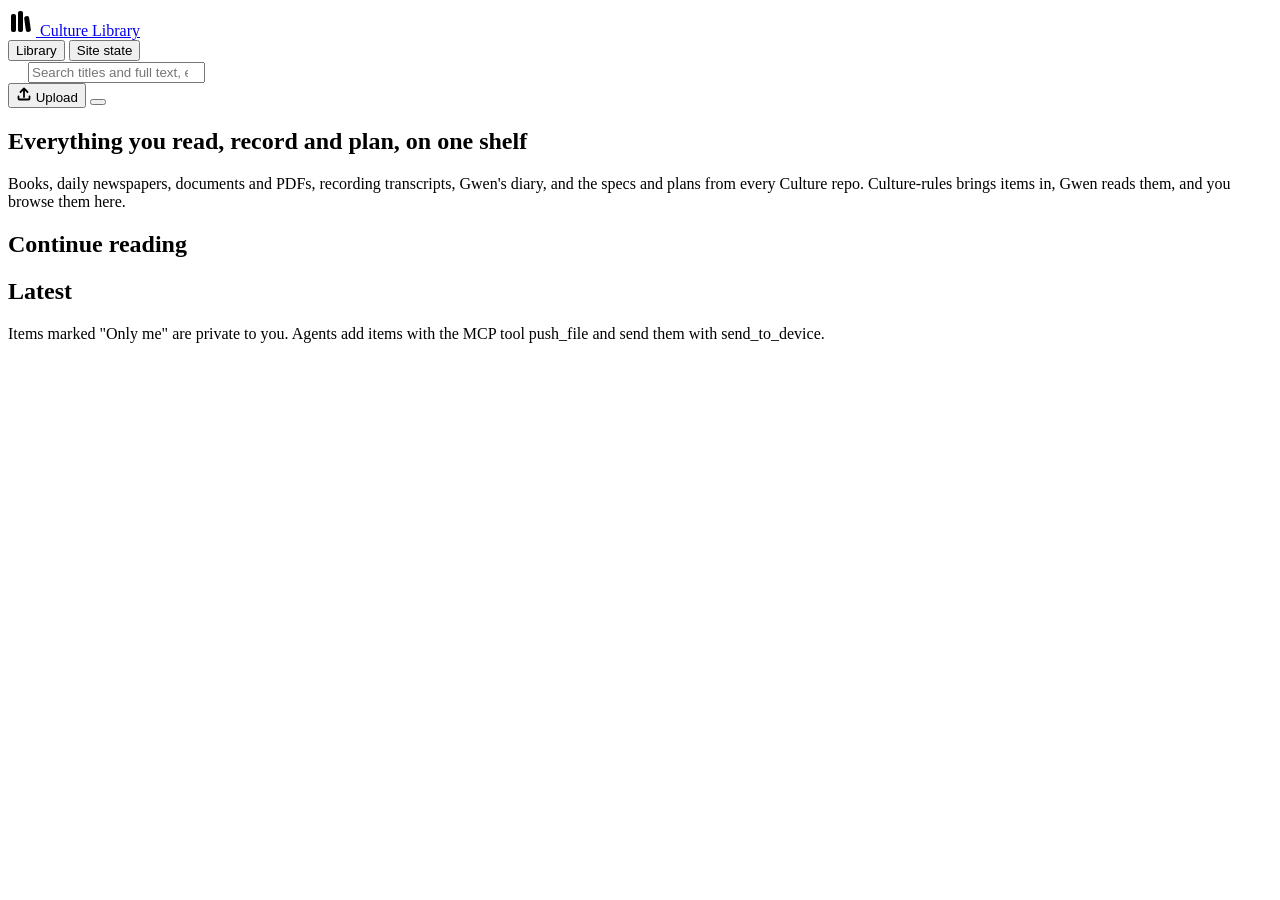
==== culture_library/web/static/index.html @ c8ad2a83 "chore: replace/todo follow-ups (0.15.0) - contract: cite culture-rules e936acf; drive the real port'" ====
<!doctype html>
<html lang="en">
<head>
<meta charset="utf-8">
<meta name="viewport" content="width=device-width, initial-scale=1, viewport-fit=cover">
<title>Culture Library</title>
<meta name="description" content="Culture's library of your own content and media.">
<meta name="referrer" content="no-referrer">
<link rel="stylesheet" href="/static/styles.css">
<script type="module" src="/static/app.js"></script>
</head>
<body>
<!-- Ported from docs/design/prototype.html (approved 2026-10-24); contract:
     docs/design/library-site.md. Markup, ids and class names are the prototype's. -->
<header class="top">
  <div class="wrap">
    <a class="brand" href="#home" data-home aria-label="Culture Library home">
      <svg width="28" height="28" viewBox="0 0 28 28" aria-hidden="true"><rect x="3" y="6" width="5" height="18" rx="2" fill="var(--accent)"/><rect x="10" y="3" width="5" height="21" rx="2" fill="var(--k-book)"/><rect x="17" y="8" width="5" height="16" rx="2" fill="var(--k-newspaper)" transform="rotate(-8 19.5 16)"/></svg>
      Culture Library
    </a>
    <nav class="tabs" role="tablist" aria-label="Views">
      <button role="tab" aria-selected="true" data-view="home">Library</button>
      <button role="tab" aria-selected="false" data-view="state">Site state</button>
    </nav>
    <label class="search" for="q" aria-label="Search the library">
      <svg width="16" height="16" viewBox="0 0 16 16" aria-hidden="true"><circle cx="7" cy="7" r="5" fill="none" stroke="var(--muted)" stroke-width="1.8"/><path d="M11 11l3.5 3.5" stroke="var(--muted)" stroke-width="1.8" stroke-linecap="round"/></svg>
      <input id="q" type="search" placeholder="Search titles and full text, e.g. Thor, RTL, scopes" autocomplete="off">
    </label>
    <div class="actions">
      <button class="btn primary upl" id="upload-open" aria-label="Upload">
        <svg width="16" height="16" viewBox="0 0 16 16" aria-hidden="true"><path d="M8 11V2.5M4.5 6L8 2.5 11.5 6M2.5 10.5v2a1 1 0 001 1h9a1 1 0 001-1v-2" stroke="currentColor" stroke-width="1.8" fill="none" stroke-linecap="round" stroke-linejoin="round"/></svg>
        <span class="lbl">Upload</span>
      </button>
      <button class="btn icon" id="theme" aria-label="Switch to dark mode"></button>
    </div>
  </div>
</header>

<main>
  <section id="view-home" class="wrap">
    <div class="intro">
      <div>
        <h1>Everything you read, record and plan, on one shelf</h1>
        <p>Books, daily newspapers, documents and PDFs, recording transcripts, Gwen's diary, and the specs and plans from every Culture repo. Culture-rules brings items in, Gwen reads them, and you browse them here.</p>
      </div>
      <div class="shelf" aria-label="The shelf: one spine per item">
        <div class="shelf-row" id="shelf"></div>
        <div class="shelf-cap"><div class="legend" id="legend"></div><span id="shelf-count"></span></div>
      </div>
    </div>
    <div class="sect">
      <div class="sect-head"><h2 id="cont-title">Continue reading</h2></div>
      <div class="continue" id="continue"></div>
    </div>
    <div class="sect">
      <div class="sect-head"><h2>Latest</h2><div class="filters" id="home-filters"></div></div>
      <div class="cards" id="cards"></div>
    </div>
  </section>

  <section id="view-read" class="wrap" hidden>
    <div class="split" id="split">
      <aside class="pane" id="pane" aria-label="Library list">
        <div class="pane-head"><h2>Library</h2>
          <button class="btn icon" data-pane-toggle aria-label="Close list"><svg width="16" height="16" viewBox="0 0 16 16" aria-hidden="true"><path d="M10 3.5L5.5 8l4.5 4.5" stroke="currentColor" stroke-width="1.8" fill="none" stroke-linecap="round" stroke-linejoin="round"/></svg></button>
        </div>
        <div class="filters" id="pane-filters"></div>
        <div class="rows" id="rows"></div>
      </aside>
      <div class="scrim" data-pane-toggle></div>
      <div class="readerbox">
        <div class="rtool">
          <button class="btn" data-pane-toggle id="pane-btn" aria-expanded="true">
            <svg width="16" height="16" viewBox="0 0 16 16" aria-hidden="true"><rect x="2" y="2.5" width="12" height="11" rx="2" stroke="currentColor" stroke-width="1.6" fill="none"/><path d="M6 2.5v11" stroke="currentColor" stroke-width="1.6"/></svg>
            <span id="pane-lbl">Hide list</span>
          </button>
          <button class="btn" data-home aria-label="All cards">
            <svg width="16" height="16" viewBox="0 0 16 16" aria-hidden="true"><rect x="2" y="2" width="5" height="5" rx="1.2" fill="currentColor"/><rect x="9" y="2" width="5" height="5" rx="1.2" fill="currentColor"/><rect x="2" y="9" width="5" height="5" rx="1.2" fill="currentColor"/><rect x="9" y="9" width="5" height="5" rx="1.2" fill="currentColor"/></svg>
            <span class="lbl">All cards</span>
          </button>
          <div class="sendwrap">
            <button class="btn" id="send-btn" aria-label="Send to device" aria-haspopup="menu" aria-expanded="false" aria-controls="send-menu">
              <svg width="16" height="16" viewBox="0 0 16 16" aria-hidden="true"><rect x="4" y="1.5" width="8" height="13" rx="1.6" stroke="currentColor" stroke-width="1.6" fill="none"/><path d="M8 4.5v5M6 7.5l2 2 2-2" stroke="currentColor" stroke-width="1.5" fill="none" stroke-linecap="round" stroke-linejoin="round"/></svg>
              <span class="lbl">Send to device</span>
            </button>
            <div class="menu" id="send-menu" role="menu" hidden></div>
          </div>
          <span class="sp"></span>
          <button class="btn icon" id="prev" aria-label="Previous item"><svg width="16" height="16" viewBox="0 0 16 16" aria-hidden="true"><path d="M10 3.5L5.5 8l4.5 4.5" stroke="currentColor" stroke-width="1.8" fill="none" stroke-linecap="round"/></svg></button>
          <button class="btn icon" id="next" aria-label="Next item"><svg width="16" height="16" viewBox="0 0 16 16" aria-hidden="true"><path d="M6 3.5L10.5 8 6 12.5" stroke="currentColor" stroke-width="1.8" fill="none" stroke-linecap="round"/></svg></button>
        </div>
        <article class="reader" id="reader" aria-live="polite"></article>
      </div>
    </div>
  </section>

  <section id="view-state" class="wrap state" hidden>
    <header>
      <h1 class="state-title">Site state</h1>
      <p id="state-lede">Measured from this library's API.</p>
    </header>
    <div class="tiles" id="tiles"></div>
    <div class="status" id="status"></div>
    <div class="charts" id="charts"></div>
  </section>
</main>
<div class="wrap foot" id="foot">Items marked "Only me" are private to you. Agents add items with the MCP tool push_file and send them with send_to_device.</div>

<dialog id="upload" aria-labelledby="up-title">
  <form class="dlg" id="up-form" method="dialog">
    <h2 id="up-title">Upload to the library</h2>
    <label class="drop" id="drop" for="up-file">
      <b>Drop a file here or choose one</b><br>EPUB, PDF, Markdown, text or JSON, up to 50 MB
      <input id="up-file" type="file" accept=".epub,.pdf,.md,.markdown,.txt,.json" hidden>
    </label>
    <div class="fields">
      <label class="field wide" for="up-name">Title<input id="up-name" type="text" placeholder="Taken from the file name"></label>
      <label class="field" for="up-kind">Kind<select id="up-kind"><option value="document">Document</option><option value="book">Book</option><option value="newspaper">Newspaper</option><option value="transcript">Transcript</option><option value="spec">Spec or plan</option><option value="diary">Diary</option><option value="todo">To-do</option></select></label>
      <label class="field" for="up-vis">Who can see it<select id="up-vis"><option value="public">Everyone with access</option><option value="private">Only me</option></select></label>
    </div>
    <code id="up-curl"></code>
    <p class="fine">This form sends the request above. Agents use the MCP tool push_file.</p>
    <p class="err" id="up-err" hidden></p>
    <div class="dlg-actions">
      <button type="button" class="btn" id="up-cancel">Cancel</button>
      <button type="submit" class="btn primary" id="up-go" disabled>Add to library</button>
    </div>
  </form>
</dialog>
<div class="tip" id="tip" hidden></div>
<output class="toast" id="toast" hidden></output>
<dialog id="connect" aria-labelledby="cn-title">
  <form class="dlg" id="cn-form" method="dialog">
    <h2 id="cn-title">Sign in to the library</h2>
    <p class="fine">On library.culture.dev, Cloudflare Access signs you in and this page needs nothing else. Reload the page if your sign-in expired.</p>
    <label class="field" for="cn-key">For local development: a library key<input id="cn-key" class="key" type="password" autocomplete="off" spellcheck="false" placeholder="clk_..."></label>
    <p class="fine">The key stays in this browser tab only (sessionStorage) and is sent as a Bearer header.</p>
    <p class="err" id="cn-err" hidden></p>
    <div class="dlg-actions">
      <button type="button" class="btn" id="cn-cancel">Cancel</button>
      <button type="submit" class="btn primary" id="cn-go">Connect</button>
    </div>
  </form>
</dialog>
</body>
</html>
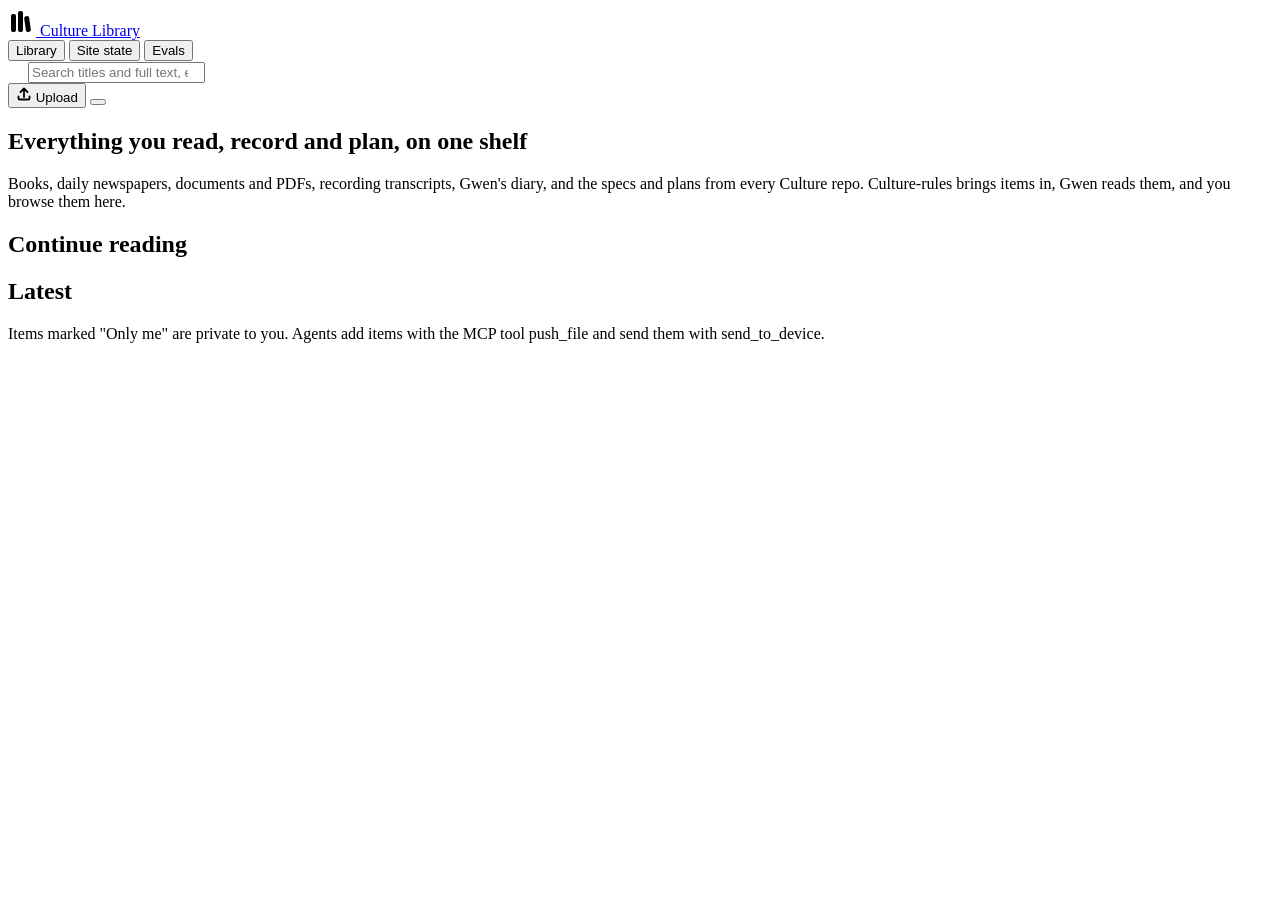
==== commit f9a17f1d: "t16: Evals tab: routing, overview and shared styles - index.html: an Evals tab, evals.css, and the #" ====
--- a/culture_library/web/static/index.html
+++ b/culture_library/web/static/index.html
@@ -7,6 +7,7 @@
 <meta name="description" content="Culture's library of your own content and media.">
 <meta name="referrer" content="no-referrer">
 <link rel="stylesheet" href="/static/styles.css">
+<link rel="stylesheet" href="/static/evals.css">
 <script type="module" src="/static/app.js"></script>
 </head>
 <body>
@@ -21,6 +22,7 @@
     <nav class="tabs" role="tablist" aria-label="Views">
       <button role="tab" aria-selected="true" data-view="home">Library</button>
       <button role="tab" aria-selected="false" data-view="state">Site state</button>
+      <button role="tab" aria-selected="false" data-view="evals">Evals</button>
     </nav>
     <label class="search" for="q" aria-label="Search the library">
       <svg width="16" height="16" viewBox="0 0 16 16" aria-hidden="true"><circle cx="7" cy="7" r="5" fill="none" stroke="var(--muted)" stroke-width="1.8"/><path d="M11 11l3.5 3.5" stroke="var(--muted)" stroke-width="1.8" stroke-linecap="round"/></svg>
@@ -103,6 +105,46 @@
     <div class="status" id="status"></div>
     <div class="charts" id="charts"></div>
   </section>
+  <section id="view-evals" class="wrap evals" hidden>
+    <!-- Evals (plan task t16; design canvas "Evals overview"). Routes: #evals, #evals/radar,
+         #evals/compare (hashroute.js). evals.js fills the overview from the eval API. -->
+    <div id="evals-overview" class="ev-page">
+      <section class="ev-intro">
+        <div>
+          <h1 class="ev-title">Evals</h1>
+          <p id="ev-lede">Does search hand an agent the passage its question needs? Each number is a scored run against question sets made from the library's own books and newspapers.</p>
+        </div>
+        <div class="ev-actions">
+          <a class="btn" href="#evals/radar">
+            <svg width="18" height="18" viewBox="0 0 24 24" aria-hidden="true"><g fill="none" stroke="currentColor" stroke-width="2"><circle cx="12" cy="12" r="9"/><circle cx="12" cy="12" r="5"/><path d="M12 3v18M3 12h18"/></g></svg>
+            Radar
+          </a>
+          <a class="btn primary" href="#evals/compare">
+            <svg width="18" height="18" viewBox="0 0 24 24" aria-hidden="true"><path d="M7 4v16M17 4v16M3 8h8M13 16h8" fill="none" stroke="currentColor" stroke-width="2"/></svg>
+            Compare runs
+          </a>
+        </div>
+      </section>
+      <div class="ev-tiles" id="ev-tiles" aria-label="Headline numbers"></div>
+      <div class="ev-grid2">
+        <section class="ev-card ev-wide" id="ev-rerank" aria-labelledby="ev-rerank-h"></section>
+        <section class="ev-card ev-side" id="ev-weak" aria-labelledby="ev-weak-h"></section>
+      </div>
+      <section class="ev-card" id="ev-suites" aria-labelledby="ev-suites-h"></section>
+      <section class="ev-card" id="ev-runs" aria-labelledby="ev-runs-h"></section>
+      <p class="ev-foot">Times in UTC. Numbers come from this library's eval API and include only runs whose items this key can see.</p>
+    </div>
+    <div id="evals-radar" class="ev-page" hidden>
+      <div class="ev-crumb"><a href="#evals">Evals</a> / Radar</div>
+      <section class="ev-intro"><div><h1 class="ev-title">Radar</h1></div></section>
+      <div id="ev-radar-body"></div>
+    </div>
+    <div id="evals-compare" class="ev-page" hidden>
+      <div class="ev-crumb"><a href="#evals">Evals</a> / Compare</div>
+      <section class="ev-intro"><div><h1 class="ev-title">Compare runs</h1></div></section>
+      <div id="ev-compare-body"></div>
+    </div>
+  </section>
 </main>
 <div class="wrap foot" id="foot">Items marked "Only me" are private to you. Agents add items with the MCP tool push_file and send them with send_to_device.</div>
 
@@ -110,12 +152,12 @@
   <form class="dlg" id="up-form" method="dialog">
     <h2 id="up-title">Upload to the library</h2>
     <label class="drop" id="drop" for="up-file">
-      <b>Drop a file here or choose one</b><br>EPUB, PDF, Markdown, text or JSON, up to 50 MB
+      <b>Drop a file here or choose one</b><br>EPUB, PDF, Markdown, text or JSON, up to 60 MB
       <input id="up-file" type="file" accept=".epub,.pdf,.md,.markdown,.txt,.json" hidden>
     </label>
     <div class="fields">
       <label class="field wide" for="up-name">Title<input id="up-name" type="text" placeholder="Taken from the file name"></label>
-      <label class="field" for="up-kind">Kind<select id="up-kind"><option value="document">Document</option><option value="book">Book</option><option value="newspaper">Newspaper</option><option value="transcript">Transcript</option><option value="spec">Spec or plan</option><option value="diary">Diary</option><option value="todo">To-do</option></select></label>
+      <label class="field" for="up-kind">Kind<select id="up-kind"><option value="document">Document</option><option value="book">Book</option><option value="newspaper">Newspaper</option><option value="transcript">Transcript</option><option value="spec">Spec or plan</option><option value="diary">Diary</option><option value="todo">To-do</option><option value="discord-message">Discord message</option></select></label>
       <label class="field" for="up-vis">Who can see it<select id="up-vis"><option value="public">Everyone with access</option><option value="private">Only me</option></select></label>
     </div>
     <code id="up-curl"></code>
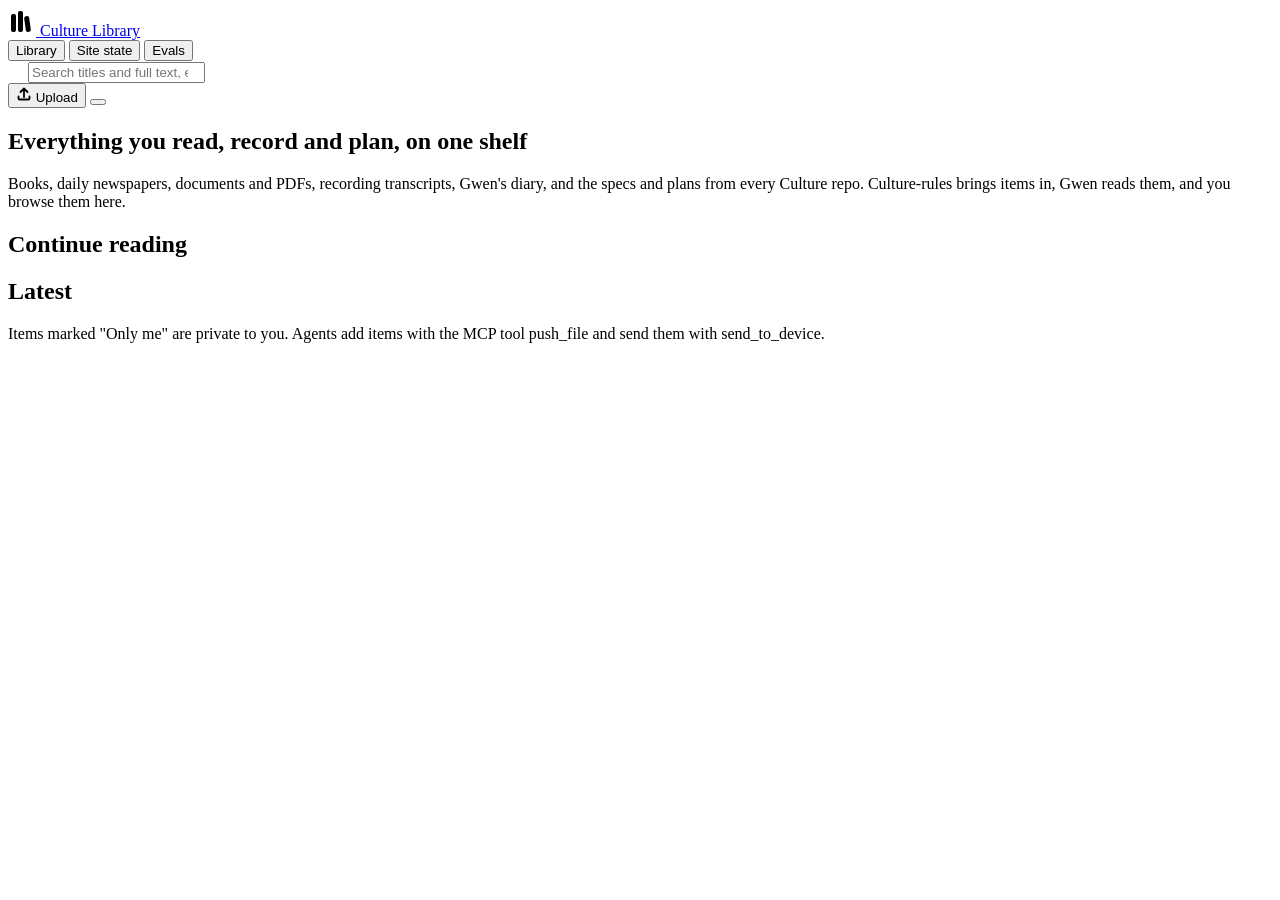
==== commit 2db4c5eb: "t18: Compare view: checks first, shape of the change, changed questions evals-compare.js fills #eval" ====
--- a/culture_library/web/static/index.html
+++ b/culture_library/web/static/index.html
@@ -107,7 +107,8 @@
   </section>
   <section id="view-evals" class="wrap evals" hidden>
     <!-- Evals (plan task t16; design canvas "Evals overview"). Routes: #evals, #evals/radar,
-         #evals/compare (hashroute.js). evals.js fills the overview from the eval API. -->
+         #evals/compare (hashroute.js). evals.js fills the overview from the eval API,
+         evals-radar.js the radar (plan task t17) and evals-compare.js the compare page (t18). -->
     <div id="evals-overview" class="ev-page">
       <section class="ev-intro">
         <div>
@@ -136,12 +137,29 @@
     </div>
     <div id="evals-radar" class="ev-page" hidden>
       <div class="ev-crumb"><a href="#evals">Evals</a> / Radar</div>
-      <section class="ev-intro"><div><h1 class="ev-title">Radar</h1></div></section>
+      <section class="ev-intro">
+        <div>
+          <h1 class="ev-title">Radar</h1>
+          <p>Each benchmark result is one axis, from 0 at the centre to 1 at the edge. A run that scores 1 everywhere fills the dotted outline; every dent is a result that falls short. Lay a run over an earlier one to see what changed.</p>
+        </div>
+        <div class="ev-actions">
+          <a class="btn primary" id="ev-radar-compare" href="#evals/compare">
+            <svg width="18" height="18" viewBox="0 0 24 24" aria-hidden="true"><path d="M7 4v16M17 4v16M3 8h8M13 16h8" fill="none" stroke="currentColor" stroke-width="2"/></svg>
+            Compare two runs
+          </a>
+        </div>
+      </section>
       <div id="ev-radar-body"></div>
     </div>
     <div id="evals-compare" class="ev-page" hidden>
       <div class="ev-crumb"><a href="#evals">Evals</a> / Compare</div>
-      <section class="ev-intro"><div><h1 class="ev-title">Compare runs</h1></div></section>
+      <section class="ev-intro">
+        <div>
+          <h1 class="ev-title" id="ev-cmp-title" dir="auto">Compare runs</h1>
+          <p id="ev-cmp-lede" dir="auto">Lay one run, or a set of runs, over another and see what changed: checks first, then the shape of the change and the questions that moved.</p>
+        </div>
+        <div class="ev-pick" id="ev-cmp-pick"></div>
+      </section>
       <div id="ev-compare-body"></div>
     </div>
   </section>
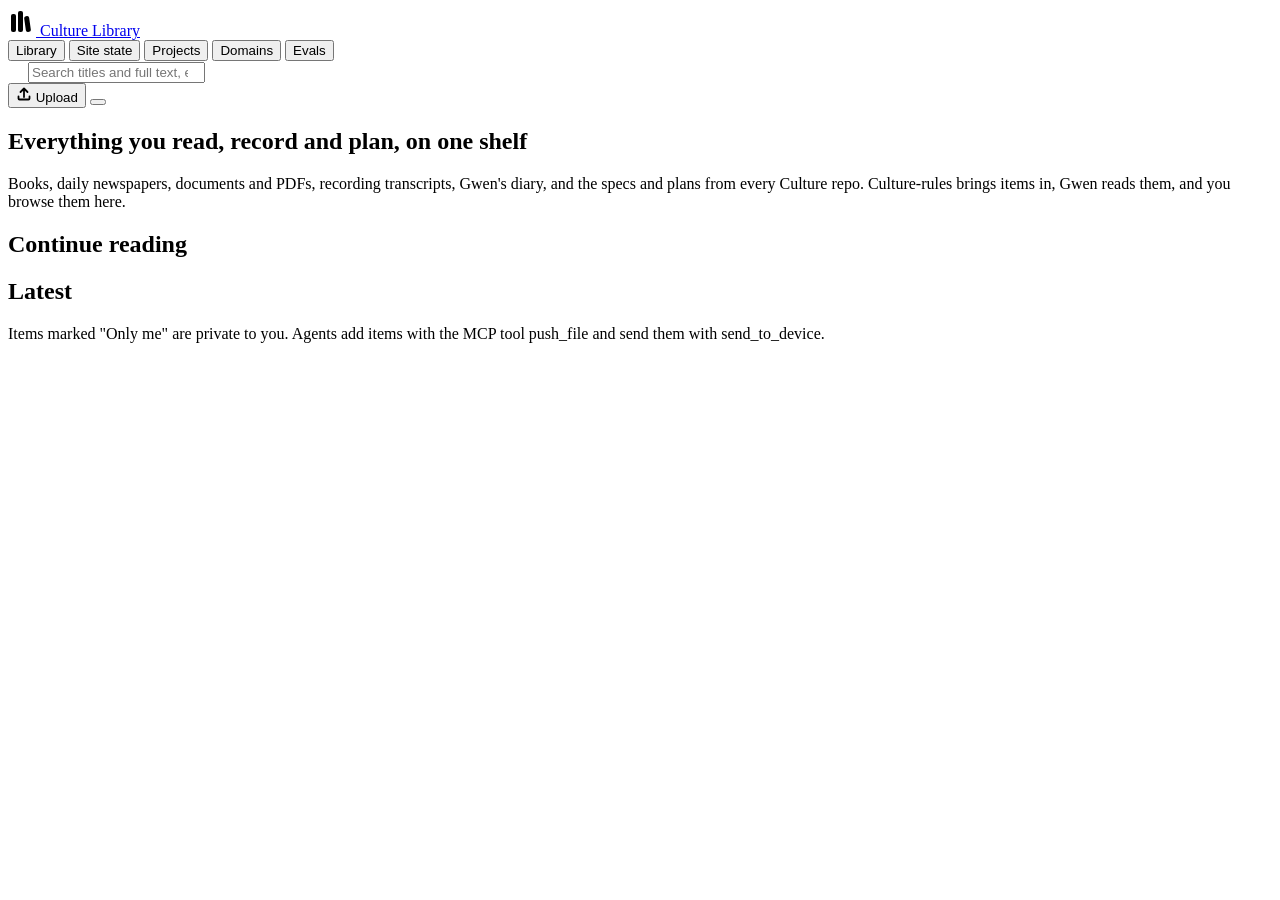
==== commit 1fd404cc: "t20: site browse by project and by domain (#projects, #domains, slug-joined project pages) Co-Author" ====
--- a/culture_library/web/static/index.html
+++ b/culture_library/web/static/index.html
@@ -8,6 +8,7 @@
 <meta name="referrer" content="no-referrer">
 <link rel="stylesheet" href="/static/styles.css">
 <link rel="stylesheet" href="/static/evals.css">
+<link rel="stylesheet" href="/static/projects.css">
 <script type="module" src="/static/app.js"></script>
 </head>
 <body>
@@ -22,6 +23,8 @@
     <nav class="tabs" role="tablist" aria-label="Views">
       <button role="tab" aria-selected="true" data-view="home">Library</button>
       <button role="tab" aria-selected="false" data-view="state">Site state</button>
+      <button role="tab" aria-selected="false" data-view="projects">Projects</button>
+      <button role="tab" aria-selected="false" data-view="domains">Domains</button>
       <button role="tab" aria-selected="false" data-view="evals">Evals</button>
     </nav>
     <label class="search" for="q" aria-label="Search the library">
@@ -105,6 +108,11 @@
     <div class="status" id="status"></div>
     <div class="charts" id="charts"></div>
   </section>
+  <section id="view-projects" class="wrap projects" hidden>
+    <!-- Browse by project and domain (plan task t20). Routes: #projects, #projects/<repo>,
+         #domains, #domains/<domain> (hashroute.js); projects.js fills the body. -->
+    <div id="projects-body"></div>
+  </section>
   <section id="view-evals" class="wrap evals" hidden>
     <!-- Evals (plan task t16; design canvas "Evals overview"). Routes: #evals, #evals/radar,
          #evals/compare (hashroute.js). evals.js fills the overview from the eval API,
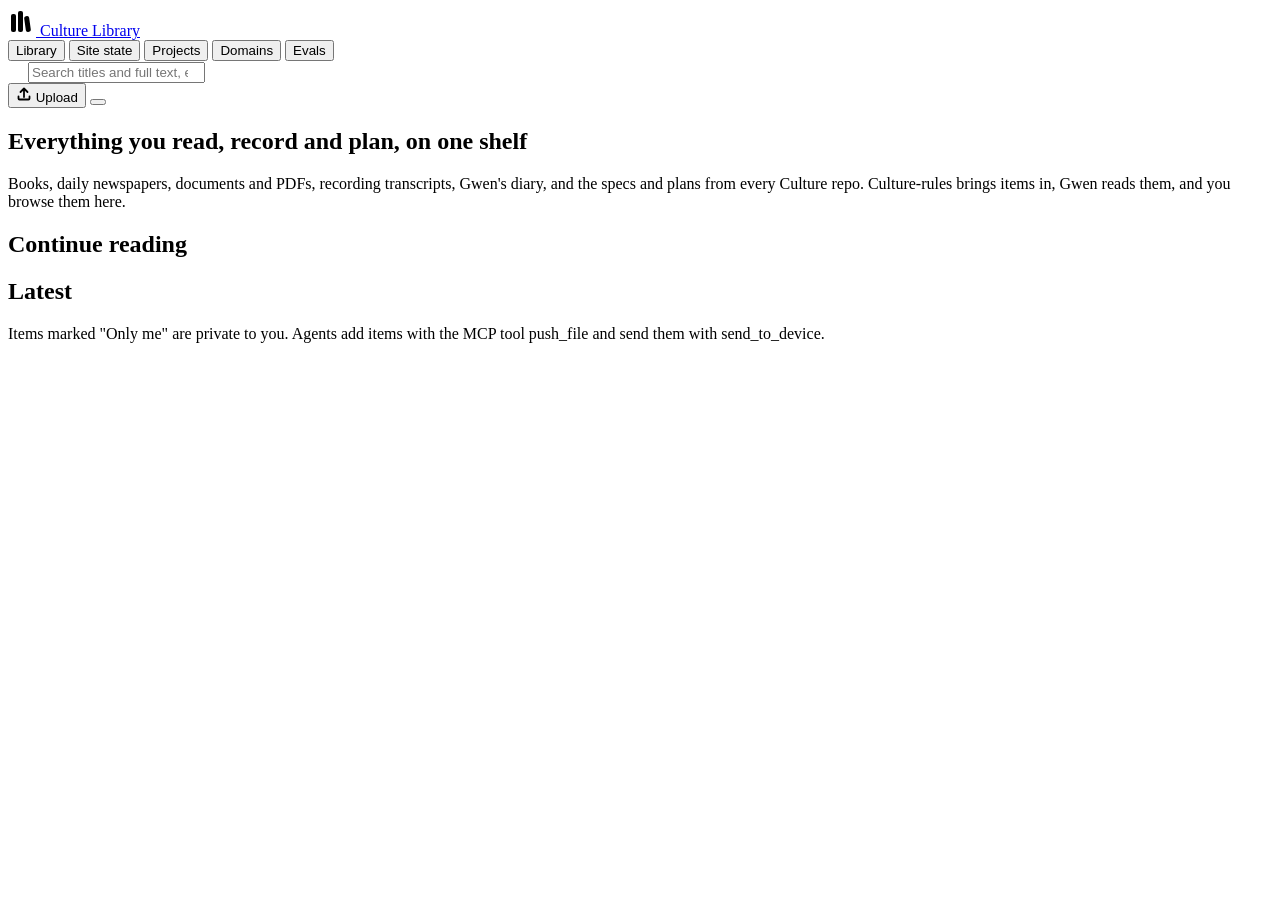
==== commit 1754c555: "Fix SonarCloud JS issues; hide Projects/Domains tabs on phones (d23) Behavior-preserving refactors i" ====
--- a/culture_library/web/static/index.html
+++ b/culture_library/web/static/index.html
@@ -23,8 +23,8 @@
     <nav class="tabs" role="tablist" aria-label="Views">
       <button role="tab" aria-selected="true" data-view="home">Library</button>
       <button role="tab" aria-selected="false" data-view="state">Site state</button>
-      <button role="tab" aria-selected="false" data-view="projects">Projects</button>
-      <button role="tab" aria-selected="false" data-view="domains">Domains</button>
+      <button role="tab" aria-selected="false" data-view="projects" class="tab-wide">Projects</button>
+      <button role="tab" aria-selected="false" data-view="domains" class="tab-wide">Domains</button>
       <button role="tab" aria-selected="false" data-view="evals">Evals</button>
     </nav>
     <label class="search" for="q" aria-label="Search the library">
